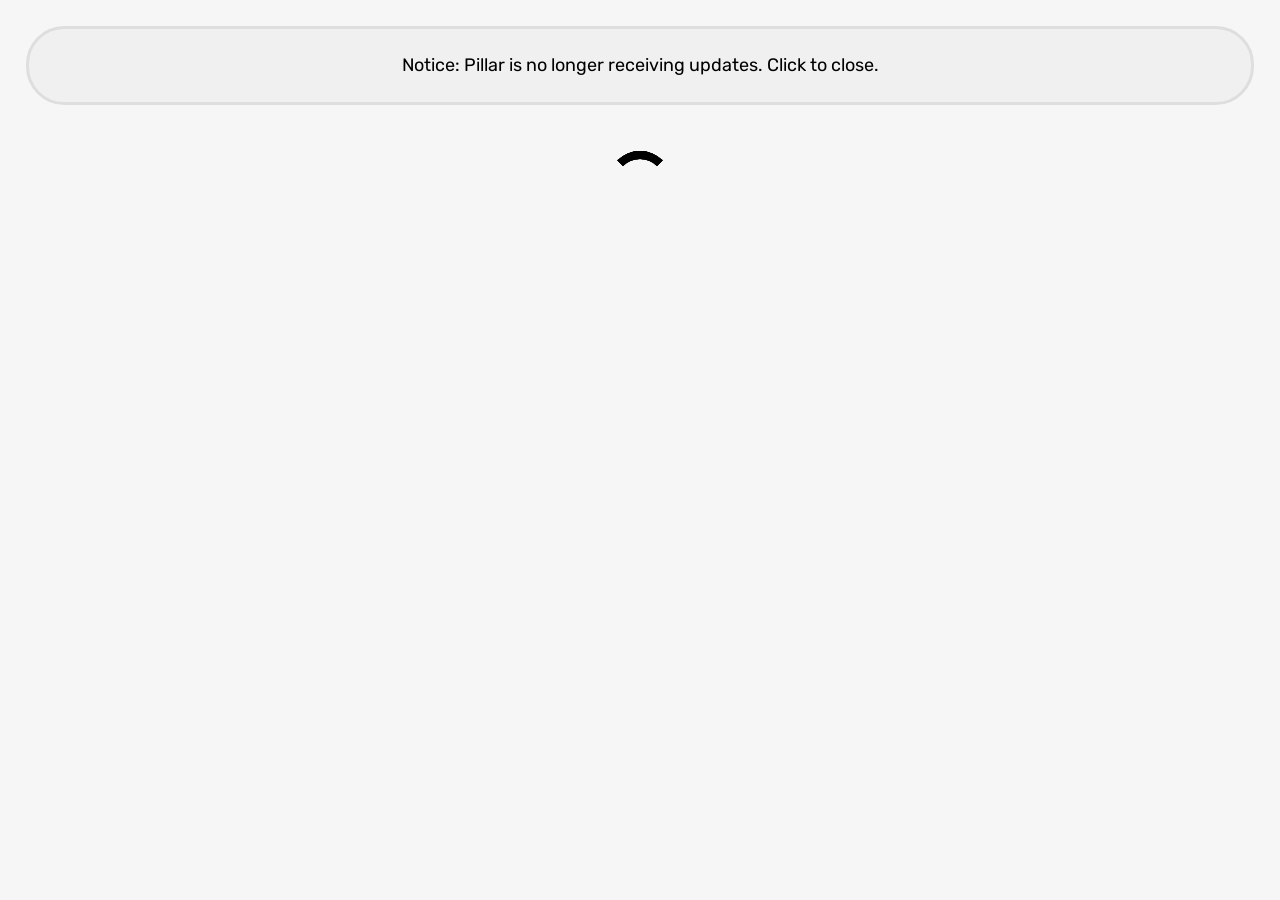
==== index.html @ 27f622d3 "make notice closable" ====
<!DOCTYPE html>
<html lang="en-US">
  <head>
    <title>Pillar</title>
    <meta name="apple-mobile-web-app-capable" content="yes">
    <meta name="viewport" content="width=device-width, initial-scale=1, maximum-scale=1, user-scalable=no">
    <link rel="stylesheet" href="style.css">
  </head>
  <body>
  <!--<div class="post">This is a post!</div>-->
  <main>
  <pghead onclick="this.remove();">Notice: Pillar is no longer receiving updates. Click to close.</pghead>
  <div id="scene"><center><div class="lds-ring"><div></div><div></div><div></div><div></div></div></center></div>
  <div id="msgs"></div>
  </main>
  <menu id="menu" style="display: none;"></menu>
  <script>
var killme = false
var page = "login"
var lul = 0
function main() {
  page = "login"
  webSocket = new WebSocket("wss://server.meower.org/");
  var loggedin = false

  webSocket.onclose = (event) => {
  	logout(true)
  };

  webSocket.onmessage = (event) => {
    console.log("INC: " + event.data);
  
    var sentshit = JSON.parse(event.data);
    if (sentshit.val == "I:112 | Trusted Access enabled") {
    	var data = {
  			cmd: "direct",
  	  	val: {cmd: "type", val: "js"}
    	};
    	
  		webSocket.send(JSON.stringify(data));
  		console.log("OUT: " + JSON.stringify(data));
  		
  		var data = {
  			cmd: "direct",
  	  	val: "meower"
    	};
    	
  		webSocket.send(JSON.stringify(data));
  		console.log("OUT: " + JSON.stringify(data));
  		
  		document.getElementById("scene").innerHTML = "<center><input type='text' id='userinput' placeholder='Username...'><br><input type='password' id='passinput' placeholder='Password...'><br><input type='button' id='submit' value='Log in' onclick='dowizard()'><input type='button' id='submit' value='Sign up' onclick='doswizard()'></center>"
  		if (localStorage.getItem("token")!=undefined && localStorage.getItem("uname")!=undefined) {
  		  document.getElementById("userinput").value = localStorage.getItem("uname")
  		  document.getElementById("passinput").value = localStorage.getItem("token")
  		  dowizard()
  		};
  	} else if (sentshit.val.mode == "auth") {
  			loggedin = true
  			page = "home"
  			if (localStorage.getItem("token")==undefined || localStorage.getItem("uname")==undefined) {
  			  localStorage.setItem("uname", sentshit.val.payload.username);
  			  localStorage.setItem("token", sentshit.val.payload.token);
  			};
  			document.getElementById("menu").innerHTML = "<img class='navicon' src='/assets/home.svg' onclick='loadhome()'><img class='navicon' src='/assets/discover.svg'><img class='navicon' src='/assets/you.svg'>"
  	    document.getElementById("menu").style = ""
  	    document.getElementById("msgs").innerHTML = ""
        loadhome()
  			console.log("Logged in!")
  	} else if (sentshit.val == "E:110 | ID conflict") {
  			alert("ID conflict. You probably logged in on another client. Refresh the page and log back in to continue.")
  	} else if (sentshit.val.post_origin == "home") {
  			if (loggedin == true && page == "home") {
  				loadpost(sentshit.val)
	  		}
	  } else if (killme) {
	    return 0
	  } else if (sentshit.val.mode=="update_post") {
	    console.log("Got update post for " + sentshit.val.payload._id);
	    for (var vi = 0; vi < document.getElementById(sentshit.val.payload._id).children.length; vi++) {
	      i = document.getElementById(sentshit.val.payload._id).children[vi]
	      if (i.tagName=="IMG" && i.className=="editedicon") {
	        i.style = "height: 6vw; width: auto; vertical-align: middle; margin-bottom: 5px;"
	      } else if (i.tagName=="POSTCONTENT") {
	        i.innerText = sentshit.val.payload.p
	      }
	    }
	  } else if (sentshit.cmd=="ulist") {
	    var iul = sentshit.val
	    var sul = iul.split(";")
	    lul = sul.length - 1
	    if (page=="home") {
	      document.getElementById("pghead").innerText = "Home - " + lul.toString() + " users online"
	    }
	  }
  }
};

function loadpost(p) {
  if (p.u == "Discord") {
    var rcon = p.p;
    var parts = rcon.split(': ');
    var user = parts[0];
    var content = parts.slice(1).join(': ')
    var rawsplit = rcon.split(": ");
  } else {
    var content = p.p
    var user = p.u;
  }
  var post = document.createElement("div");
  post.id = p._id
  if (user==localStorage.getItem("uname")) {
    post.classList.add("mpost");
  } else {
    post.classList.add("post");
  }
  var userIcon = document.createElement("img");
  userIcon.onerror = function() {
    this.src="/assets/err.png";
    this.onerror="";
  };
  const xhttp = new XMLHttpRequest();
  xhttp.open("GET", "https://api.meower.org/users/" + user);
  xhttp.onload = () => {
    var c = JSON.parse(xhttp.response);
    var pfplr = c["pfp_data"] - 1
    userIcon.src = "https://raw.githubusercontent.com/meower-media-co/Meower-Server/develop/static/icon/" + pfplr.toString() + ".png";
  };
  xhttp.send();
  userIcon.style = 'float: left; width: 12vw; height: auto; margin-right: 2vw;';
  post.appendChild(userIcon);
  var postContent = document.createElement("postusername");
  postContent.innerText = user;
  post.appendChild(postContent);
  if (p.u=="Discord") {
    var bridgeBadge = document.createElement("badge");
    bridgeBadge.style = "background-color: #333; color: white; border-radius: 30px; padding: 1vw; margin-left: 2vw; padding-left: 2vw; padding-right: 2vw; font-size: small; vertical-align: middle; margin-bottom: 5px;";
    bridgeBadge.innerText = "BRIDGED";
    post.appendChild(bridgeBadge);
  }
  var editedicon = document.createElement("img");
  editedicon.classList.add("editedicon")
  editedicon.src = "/assets/pencil-line.svg"
  if (p.edited_at == undefined) {
    editedicon.style = "display: none;"
  } else {
    editedicon.style = "height: 6vw; width: auto; vertical-align: middle; margin-left: 2vw;"
  }
  post.appendChild(editedicon);
  var breakl = document.createElement("br");
  post.appendChild(breakl);
  var postContent = document.createElement("postcontent");
  postContent.innerText = content
  //postContent.innerHTML = postContent.innerText.replace(/((http|https)\:\/\/[a-zA-Z0-9\-\.]+\.[a-zA-Z]{2,3}(\/\S*)?)/g,'<a href="$1">$1</a>'); --!!!------- DON'T USE THIS UNLESS YOU LIKE XSS!
  post.appendChild(postContent);
  var breaklr = document.createElement("br");
  post.appendChild(breaklr);
  var replybtn = document.createElement("img");
  replybtn.src = "/assets/reply.svg"
  replybtn.style = "height: 10vw; width: auto; vertical-align: middle; margin-left: 2vw;"
  replybtn.onclick = function () {if (document.getElementById('msg').value.charAt(0)!="@") {document.getElementById('msg').value = "@" + user + " " + document.getElementById('msg').value}}
  post.appendChild(replybtn);
  if (document.getElementById("msgs").firstChild) {
    document.getElementById("msgs").insertBefore(post, document.getElementById("msgs").firstChild);
  } else {
    document.getElementById("msgs").appendChild(post);
  }
  if (document.getElementById("msgs").children.length>=11) {
    document.getElementById("msgs").removeChild(document.getElementById("msgs").lastChild);
  }
}

function dowizard() {
			console.log(document.getElementById('userinput').value);
			var data = {
				cmd: "direct",
		  	val: {cmd: "authpswd", val: {username: document.getElementById('userinput').value, pswd: document.getElementById('passinput').value }}
  		};
  	  document.getElementById("msgs").innerHTML = '<center><div class="lds-ring"><div></div><div></div><div></div><div></div></div></center>'
			webSocket.send(JSON.stringify(data));
			console.log("User is logging in, details will not be logged for security reasons.");
};
			
function doswizard() {
			console.log(document.getElementById('userinput').value);
			var data = {
				cmd: "direct",
		  	val: {cmd: "gen_account", val: {username: document.getElementById('userinput').value, pswd: document.getElementById('passinput').value }}
  		};
  	  document.getElementById("msgs").innerHTML = '<center><div class="lds-ring"><div></div><div></div><div></div><div></div></div></center>'
			webSocket.send(JSON.stringify(data));
			console.log("User is signing up, details will not be logged for security reasons.");		
}
		
function dopostwizard() {
			console.log("USER POSTED: " + document.getElementById('msg').value);
			//var data = {
				//cmd: "direct",
		  	//val: {cmd: "post_chat", val: {chatid: "livechat", "p": document.getElementById('msg').value}}
  		//};
  		var data = {
				cmd: "direct",
		  	val: {cmd: "post_home", val: document.getElementById('msg').value}
  		};
			webSocket.send(JSON.stringify(data));
			console.log("OUT: " + JSON.stringify(data));
			document.getElementById('msg').value = ""
}

function loadhome() {
  document.getElementById("scene").innerHTML = "<center><pghead id='pghead'>Home</pghead><input type='text' id='msg' autocomplete='false' placeholder='Start typing...' style='width: 85vw; height: 7.5vw; margin: 1vw; vertical-align: middle;'><img src='/assets/post.svg' class='postbtn' onclick='dopostwizard()'></center>"
  document.getElementById("pghead").innerText = "Home - " + lul.toString() + " users online"
  const xhttp = new XMLHttpRequest();
  xhttp.open("GET", "https://api.meower.org/home?autoget");
  xhttp.onload = () => {
    var c = JSON.parse(xhttp.response);
    var i = 24
    while (i != 0) {
      i -= 1
      console.log("Loading post: " + i.toString());
      loadpost(c["autoget"][i])
    }
  };
  xhttp.send();
}

function logout(iskl) {
  if (iskl!=true) {
    localStorage.clear()
    webSocket.close()
  }
  killme = true
  document.getElementById("menu").style = "display: none;"
  document.getElementById("msgs").innerHTML = ""
  document.getElementById("menu").innerHTML = ""
  killme = false
  main()
}

function ping() {
  webSocket.send(JSON.stringify({cmd: "ping", val: ""}))
}

main()
setInterval(ping, 7500)
</script>
  </body>
</html>
---- style.css ----
@import url('https://fonts.googleapis.com/css2?family=Rubik&display=swap');

body {
  padding: 0;
  margin: 0;
  font-family: "Rubik", sans-serif;
  font-size: large;
  min-height: 100vh;
  display: flex;
  flex-direction: column;
  background-color: #f6f6f6;
}

main {
  flex: 1;
}
        
menu {
  position: sticky;
  background-color: #333;
  color: white;
  text-align: center;
  padding: 1em;
  bottom: 0;
  margin: 0;
  display: flex;
  justify-content: center;
  padding-bottom: 8vw;
}

pomenu {
  position: sticky;
  text-align: center;
  padding: 1em;
  bottom: 0;
  margin: 0;
  display: flex;
  justify-content: center;
}


.navicon {
  width: 14vw;
  height: auto;
  padding: 1vw;
  padding-left: 3vw;
  padding-right: 3vw;
}

#scene {
  margin-top: 3vw;
}

pghead {
  background-color: #f0f0f0;
  padding: 2vw;
  border-style: solid;
  border-radius: 3vw;
  border-color: #dedede;
  margin: 2vw;
  display: flex;
  justify-content: center;
}

.post {
  background-color: #f0f0f0;
  margin: 2vw;
  padding: 3vw;
  border-style: solid;
  border-radius: 3vw 3vw 3vw 1vw;
  border-color: #dedede;
  position: relative;
}

.mpost {
  background-color: #f0f0f0;
  margin: 2vw;
  padding: 3vw;
  border-style: solid;
  border-radius: 3vw 3vw 1vw 3vw;
  border-color: #dedede;
  position: relative;
}

postusername {
  font-size: x-large;
  font-weight: bold;
  vertical-align: middle;
}

input[type=password] {
  width: 93vw;
  height: 8vw;
  margin: 1vw;
}

input[type=text] {
  width: 93vw;
  height: 8vw;
  margin: 1vw;
}

.postbtn {
  height: 8vw;
  width: auto;
  vertical-align: middle;
}

input[type=button] {
  width: 40vw;
  height: 8vw;
  margin: 1vw;
}

.lds-ring {
  display: inline-block;
  position: relative;
  width: 80px;
  height: 80px;
}
.lds-ring div {
  box-sizing: border-box;
  display: block;
  position: absolute;
  width: 64px;
  height: 64px;
  margin: 8px;
  border: 8px solid #000;
  border-radius: 50%;
  animation: lds-ring 1.2s cubic-bezier(0.5, 0, 0.5, 1) infinite;
  border-color: #000 transparent transparent transparent;
}
.lds-ring div:nth-child(1) {
  animation-delay: -0.45s;
}
.lds-ring div:nth-child(2) {
  animation-delay: -0.3s;
}
.lds-ring div:nth-child(3) {
  animation-delay: -0.15s;
}
@keyframes lds-ring {
  0% {
    transform: rotate(0deg);
  }
  100% {
    transform: rotate(360deg);
  }
}
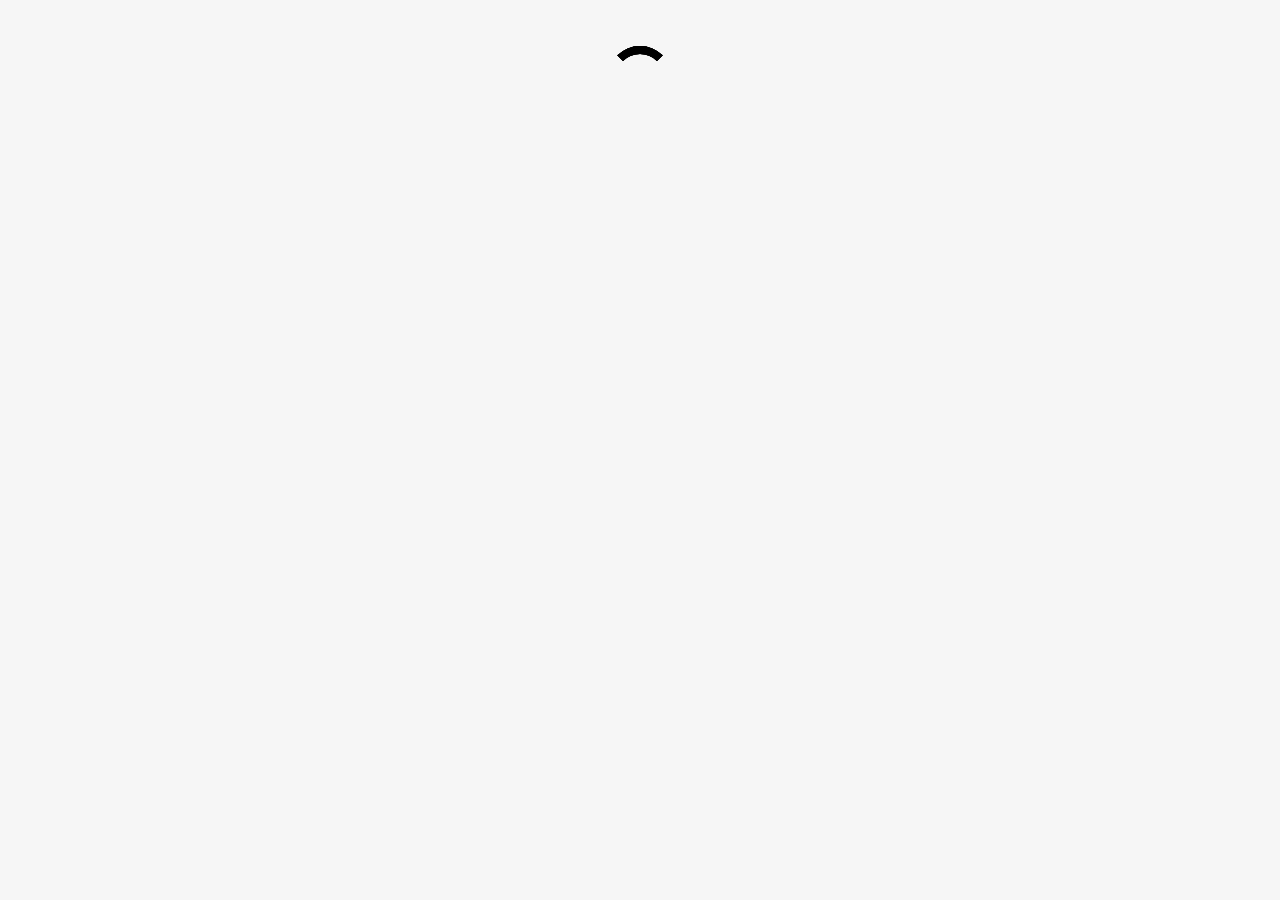
==== commit 33c0a252: "like a LOT" ====
--- a/index.html
+++ b/index.html
@@ -5,19 +5,77 @@
     <meta name="apple-mobile-web-app-capable" content="yes">
     <meta name="viewport" content="width=device-width, initial-scale=1, maximum-scale=1, user-scalable=no">
     <link rel="stylesheet" href="style.css">
+    <style id="cstyle">
+.post {
+  background-color: #f0f0f0;
+  margin: 6px;
+  padding: 9px;
+  border-style: solid;
+  border-radius: 12px;
+  border-color: #dedede;
+  position: relative;
+}
+pghead {
+  background-color: #f0f0f0;
+  padding: 6px;
+  border-style: solid;
+  border-radius: 12px;
+  border-color: #dedede;
+  display: flex;
+  justify-content: center;
+  margin: 6px;
+}
+ipgh {
+  padding: 6px;
+  display: flex;
+  justify-content: center;
+  margin: 6px;
+}
+    </style>
   </head>
   <body>
   <!--<div class="post">This is a post!</div>-->
   <main>
-  <pghead onclick="this.remove();">Notice: Pillar is no longer receiving updates. Click to close.</pghead>
   <div id="scene"><center><div class="lds-ring"><div></div><div></div><div></div><div></div></div></center></div>
   <div id="msgs"></div>
   </main>
   <menu id="menu" style="display: none;"></menu>
+  <script type="text/javascript" src="./src/purify.min.js"></script>
+  <script src="https://cdn.jsdelivr.net/npm/marked/marked.min.js"></script>
   <script>
 var killme = false
 var page = "login"
 var lul = 0
+
+window.mobileCheck = function() {
+  let check = false;
+  (function(a){if(/(android|bb\d+|meego).+mobile|avantgo|bada\/|blackberry|blazer|compal|elaine|fennec|hiptop|iemobile|ip(hone|od)|iris|kindle|lge |maemo|midp|mmp|mobile.+firefox|netfront|opera m(ob|in)i|palm( os)?|phone|p(ixi|re)\/|plucker|pocket|psp|series(4|6)0|symbian|treo|up\.(browser|link)|vodafone|wap|windows ce|xda|xiino/i.test(a)||/1207|6310|6590|3gso|4thp|50[1-6]i|770s|802s|a wa|abac|ac(er|oo|s\-)|ai(ko|rn)|al(av|ca|co)|amoi|an(ex|ny|yw)|aptu|ar(ch|go)|as(te|us)|attw|au(di|\-m|r |s )|avan|be(ck|ll|nq)|bi(lb|rd)|bl(ac|az)|br(e|v)w|bumb|bw\-(n|u)|c55\/|capi|ccwa|cdm\-|cell|chtm|cldc|cmd\-|co(mp|nd)|craw|da(it|ll|ng)|dbte|dc\-s|devi|dica|dmob|do(c|p)o|ds(12|\-d)|el(49|ai)|em(l2|ul)|er(ic|k0)|esl8|ez([4-7]0|os|wa|ze)|fetc|fly(\-|_)|g1 u|g560|gene|gf\-5|g\-mo|go(\.w|od)|gr(ad|un)|haie|hcit|hd\-(m|p|t)|hei\-|hi(pt|ta)|hp( i|ip)|hs\-c|ht(c(\-| |_|a|g|p|s|t)|tp)|hu(aw|tc)|i\-(20|go|ma)|i230|iac( |\-|\/)|ibro|idea|ig01|ikom|im1k|inno|ipaq|iris|ja(t|v)a|jbro|jemu|jigs|kddi|keji|kgt( |\/)|klon|kpt |kwc\-|kyo(c|k)|le(no|xi)|lg( g|\/(k|l|u)|50|54|\-[a-w])|libw|lynx|m1\-w|m3ga|m50\/|ma(te|ui|xo)|mc(01|21|ca)|m\-cr|me(rc|ri)|mi(o8|oa|ts)|mmef|mo(01|02|bi|de|do|t(\-| |o|v)|zz)|mt(50|p1|v )|mwbp|mywa|n10[0-2]|n20[2-3]|n30(0|2)|n50(0|2|5)|n7(0(0|1)|10)|ne((c|m)\-|on|tf|wf|wg|wt)|nok(6|i)|nzph|o2im|op(ti|wv)|oran|owg1|p800|pan(a|d|t)|pdxg|pg(13|\-([1-8]|c))|phil|pire|pl(ay|uc)|pn\-2|po(ck|rt|se)|prox|psio|pt\-g|qa\-a|qc(07|12|21|32|60|\-[2-7]|i\-)|qtek|r380|r600|raks|rim9|ro(ve|zo)|s55\/|sa(ge|ma|mm|ms|ny|va)|sc(01|h\-|oo|p\-)|sdk\/|se(c(\-|0|1)|47|mc|nd|ri)|sgh\-|shar|sie(\-|m)|sk\-0|sl(45|id)|sm(al|ar|b3|it|t5)|so(ft|ny)|sp(01|h\-|v\-|v )|sy(01|mb)|t2(18|50)|t6(00|10|18)|ta(gt|lk)|tcl\-|tdg\-|tel(i|m)|tim\-|t\-mo|to(pl|sh)|ts(70|m\-|m3|m5)|tx\-9|up(\.b|g1|si)|utst|v400|v750|veri|vi(rg|te)|vk(40|5[0-3]|\-v)|vm40|voda|vulc|vx(52|53|60|61|70|80|81|83|85|98)|w3c(\-| )|webc|whit|wi(g |nc|nw)|wmlb|wonu|x700|yas\-|your|zeto|zte\-/i.test(a.substr(0,4))) check = true;})(navigator.userAgent||navigator.vendor||window.opera);
+  return check;
+};
+
+function replsh(rpl) {
+  var trimmedString = rpl.length > 25 ?
+    rpl.substring(0, 22) + "..." :
+    rpl
+  return trimmedString
+}
+
+if (window.mobileCheck()) {
+  document.getElementById("cstyle").innerText = ".post {background-color: #f0f0f0;margin: 6px;padding: 9px;border-style: solid;border-radius: 12px;border-color: #dedede;position: relative;} pghead {background-color: #f0f0f0;padding: 6px;border-style: solid;border-radius: 12px;border-color: #dedede;display: flex;justify-content: center;margin: 6px;} ipgh {padding: 6px;display: flex;justify-content: center;margin: 6px;}"
+} else {
+  document.getElementById("cstyle").innerText = ".post {background-color: #f0f0f0;margin: 6px;padding: 9px;border-style: solid;border-radius: 12px;border-color: #dedede;position: relative;margin-left: 65px;margin-right: 65px;} pghead {background-color: #f0f0f0;padding: 6px;border-style: solid;border-radius: 12px;border-color: #dedede;margin: 6px;margin-left: 65px;margin-right: 65px;display: flex;justify-content: center;} ipgh {padding: 6px;display: flex;justify-content: center;margin: 6px;margin-right: 65px;margin-left: 65px;}"
+};
+
+function escapeHTML(html) {
+    var escape = document.createElement('textarea');
+    escape.textContent = html;
+    return escape.innerHTML;
+}
+
+function ctext(unclean){
+    return escapeHTML(unclean.trim());
+}
+
 function main() {
   page = "login"
   webSocket = new WebSocket("wss://server.meower.org/");
@@ -48,7 +106,7 @@
   		webSocket.send(JSON.stringify(data));
   		console.log("OUT: " + JSON.stringify(data));
   		
-  		document.getElementById("scene").innerHTML = "<center><input type='text' id='userinput' placeholder='Username...'><br><input type='password' id='passinput' placeholder='Password...'><br><input type='button' id='submit' value='Log in' onclick='dowizard()'><input type='button' id='submit' value='Sign up' onclick='doswizard()'></center>"
+  		document.getElementById("scene").innerHTML = "<center><ipgh><input type='text' id='userinput' placeholder='Username...'></ipgh><ipgh><input type='password' id='passinput' placeholder='Password...'></ipgh><input type='button' id='submit' value='Log in' onclick='dowizard()'> <input type='button' id='submit' value='Sign up' onclick='doswizard()'></center>"
   		if (localStorage.getItem("token")!=undefined && localStorage.getItem("uname")!=undefined) {
   		  document.getElementById("userinput").value = localStorage.getItem("uname")
   		  document.getElementById("passinput").value = localStorage.getItem("token")
@@ -61,14 +119,14 @@
   			  localStorage.setItem("uname", sentshit.val.payload.username);
   			  localStorage.setItem("token", sentshit.val.payload.token);
   			};
-  			document.getElementById("menu").innerHTML = "<img class='navicon' src='/assets/home.svg' onclick='loadhome()'><img class='navicon' src='/assets/discover.svg'><img class='navicon' src='/assets/you.svg'>"
+  			document.getElementById("menu").innerHTML = "<img class='navicon' src='./assets/home.svg' onclick='loadhome()'><img class='navicon' src='./assets/discover.svg'><img class='navicon' src='./assets/you.svg'><img class='navicon' src='./assets/settings.svg'>"
   	    document.getElementById("menu").style = ""
   	    document.getElementById("msgs").innerHTML = ""
         loadhome()
   			console.log("Logged in!")
   	} else if (sentshit.val == "E:110 | ID conflict") {
   			alert("ID conflict. You probably logged in on another client. Refresh the page and log back in to continue.")
-  	} else if (sentshit.val.post_origin == "home") {
+  	} else if (sentshit.val.post_origin == "livechat") {
   			if (loggedin == true && page == "home") {
   				loadpost(sentshit.val)
 	  		}
@@ -79,7 +137,7 @@
 	    for (var vi = 0; vi < document.getElementById(sentshit.val.payload._id).children.length; vi++) {
 	      i = document.getElementById(sentshit.val.payload._id).children[vi]
 	      if (i.tagName=="IMG" && i.className=="editedicon") {
-	        i.style = "height: 6vw; width: auto; vertical-align: middle; margin-bottom: 5px;"
+	        i.style = "height: 18px; width: auto; vertical-align: middle; margin-bottom: 5px;"
 	      } else if (i.tagName=="POSTCONTENT") {
 	        i.innerText = sentshit.val.payload.p
 	      }
@@ -108,14 +166,10 @@
   }
   var post = document.createElement("div");
   post.id = p._id
-  if (user==localStorage.getItem("uname")) {
-    post.classList.add("mpost");
-  } else {
-    post.classList.add("post");
-  }
+  post.classList.add("post");
   var userIcon = document.createElement("img");
   userIcon.onerror = function() {
-    this.src="/assets/err.png";
+    this.src="./assets/pfps/err.svg";
     this.onerror="";
   };
   const xhttp = new XMLHttpRequest();
@@ -123,41 +177,46 @@
   xhttp.onload = () => {
     var c = JSON.parse(xhttp.response);
     var pfplr = c["pfp_data"] - 1
-    userIcon.src = "https://raw.githubusercontent.com/meower-media-co/Meower-Server/develop/static/icon/" + pfplr.toString() + ".png";
+    userIcon.src = "./assets/pfps/" + pfplr.toString() + ".svg";
   };
   xhttp.send();
-  userIcon.style = 'float: left; width: 12vw; height: auto; margin-right: 2vw;';
+  userIcon.style = 'float: left; width: 48px; height: auto; margin-right: 6px;';
   post.appendChild(userIcon);
   var postContent = document.createElement("postusername");
   postContent.innerText = user;
   post.appendChild(postContent);
   if (p.u=="Discord") {
     var bridgeBadge = document.createElement("badge");
-    bridgeBadge.style = "background-color: #333; color: white; border-radius: 30px; padding: 1vw; margin-left: 2vw; padding-left: 2vw; padding-right: 2vw; font-size: small; vertical-align: middle; margin-bottom: 5px;";
+    bridgeBadge.style = "background-color: #333; color: white; border-radius: 30px; padding: 3px; margin-left: 6px; padding-left: 6px; padding-right: 6px; font-size: x-small; vertical-align: middle; margin-bottom: 1000px;";
     bridgeBadge.innerText = "BRIDGED";
     post.appendChild(bridgeBadge);
   }
   var editedicon = document.createElement("img");
   editedicon.classList.add("editedicon")
-  editedicon.src = "/assets/pencil-line.svg"
+  editedicon.src = "./assets/pencil-line.svg"
   if (p.edited_at == undefined) {
     editedicon.style = "display: none;"
   } else {
-    editedicon.style = "height: 6vw; width: auto; vertical-align: middle; margin-left: 2vw;"
+    editedicon.style = "height: 18px; width: auto; vertical-align: middle; margin-left: 6px;"
   }
   post.appendChild(editedicon);
   var breakl = document.createElement("br");
   post.appendChild(breakl);
   var postContent = document.createElement("postcontent");
-  postContent.innerText = content
-  //postContent.innerHTML = postContent.innerText.replace(/((http|https)\:\/\/[a-zA-Z0-9\-\.]+\.[a-zA-Z]{2,3}(\/\S*)?)/g,'<a href="$1">$1</a>'); --!!!------- DON'T USE THIS UNLESS YOU LIKE XSS!
+  marked.Renderer.prototype.paragraph = function(text) {
+    return text + '\n';
+  };
+  postContent.innerHTML = marked.parse(ctext(content));
+  postContent.style = "line-height:1.4;"
   post.appendChild(postContent);
   var breaklr = document.createElement("br");
   post.appendChild(breaklr);
   var replybtn = document.createElement("img");
   replybtn.src = "/assets/reply.svg"
-  replybtn.style = "height: 10vw; width: auto; vertical-align: middle; margin-left: 2vw;"
-  replybtn.onclick = function () {if (document.getElementById('msg').value.charAt(0)!="@") {document.getElementById('msg').value = "@" + user + " " + document.getElementById('msg').value}}
+  replybtn.style = "height: 30px; width: auto; vertical-align: middle; margin-left: 6px;"
+  replybtn.onclick = function () {if (document.getElementById('msg').value.charAt(0)!="@") {
+    document.getElementById('msg').value = "@" + user + " [" + replsh(content) + "] " + document.getElementById('msg').value
+  }}
   post.appendChild(replybtn);
   if (document.getElementById("msgs").firstChild) {
     document.getElementById("msgs").insertBefore(post, document.getElementById("msgs").firstChild);
@@ -207,7 +266,13 @@
 }
 
 function loadhome() {
-  document.getElementById("scene").innerHTML = "<center><pghead id='pghead'>Home</pghead><input type='text' id='msg' autocomplete='false' placeholder='Start typing...' style='width: 85vw; height: 7.5vw; margin: 1vw; vertical-align: middle;'><img src='/assets/post.svg' class='postbtn' onclick='dopostwizard()'></center>"
+  document.getElementById("scene").innerHTML = "<center><pghead id='pghead'>Home</pghead><ipgh><input type='text' id='msg' autocomplete='false' placeholder='Start typing...' style='margin-right: 6px;vertical-align: middle;'><img src='./assets/post.svg' class='postbtn' onclick='dopostwizard()'></ipgh></center>"
+  var psbox = document.getElementById("msg");
+  psbox.addEventListener("keydown", function (e) {
+    if (e.code === "Enter") {  //checks whether the pressed key is "Enter"
+      dopostwizard()
+    }
+  });
   document.getElementById("pghead").innerText = "Home - " + lul.toString() + " users online"
   const xhttp = new XMLHttpRequest();
   xhttp.open("GET", "https://api.meower.org/home?autoget");
--- a/style.css
+++ b/style.css
@@ -9,6 +9,7 @@
   display: flex;
   flex-direction: column;
   background-color: #f6f6f6;
+  overflow-wrap: anywhere;
 }
 
 main {
@@ -25,7 +26,7 @@
   margin: 0;
   display: flex;
   justify-content: center;
-  padding-bottom: 8vw;
+  padding-bottom: 32px;
 }
 
 pomenu {
@@ -40,76 +41,43 @@
 
 
 .navicon {
-  width: 14vw;
+  width: 52px;
   height: auto;
-  padding: 1vw;
-  padding-left: 3vw;
-  padding-right: 3vw;
+  padding: 3px;
+  padding-left: 8px;
+  padding-right: 8px;
 }
 
 #scene {
   margin-top: 3vw;
 }
 
-pghead {
-  background-color: #f0f0f0;
-  padding: 2vw;
-  border-style: solid;
-  border-radius: 3vw;
-  border-color: #dedede;
-  margin: 2vw;
-  display: flex;
-  justify-content: center;
-}
-
-.post {
-  background-color: #f0f0f0;
-  margin: 2vw;
-  padding: 3vw;
-  border-style: solid;
-  border-radius: 3vw 3vw 3vw 1vw;
-  border-color: #dedede;
-  position: relative;
-}
-
-.mpost {
-  background-color: #f0f0f0;
-  margin: 2vw;
-  padding: 3vw;
-  border-style: solid;
-  border-radius: 3vw 3vw 1vw 3vw;
-  border-color: #dedede;
-  position: relative;
-}
-
 postusername {
-  font-size: x-large;
+  font-size: large;
   font-weight: bold;
   vertical-align: middle;
 }
 
-input[type=password] {
-  width: 93vw;
-  height: 8vw;
-  margin: 1vw;
+.postbtn {
+  height: 32px;
+  width: auto;
+  vertical-align: middle;
+  margin-top: 2px;
 }
 
 input[type=text] {
-  width: 93vw;
-  height: 8vw;
-  margin: 1vw;
+  height: 32px;
+  width: 100%;
 }
 
-.postbtn {
-  height: 8vw;
-  width: auto;
-  vertical-align: middle;
+input[type=password] {
+  height: 32px;
+  width: 100%;
 }
 
 input[type=button] {
-  width: 40vw;
-  height: 8vw;
-  margin: 1vw;
+  height: 24px;
+  margin: 3px;
 }
 
 .lds-ring {
@@ -148,3 +116,7 @@
   }
 }
 
+h6, h5, h4, h3, h2, h1, p {
+  margin: 0;
+  padding: 0;
+}
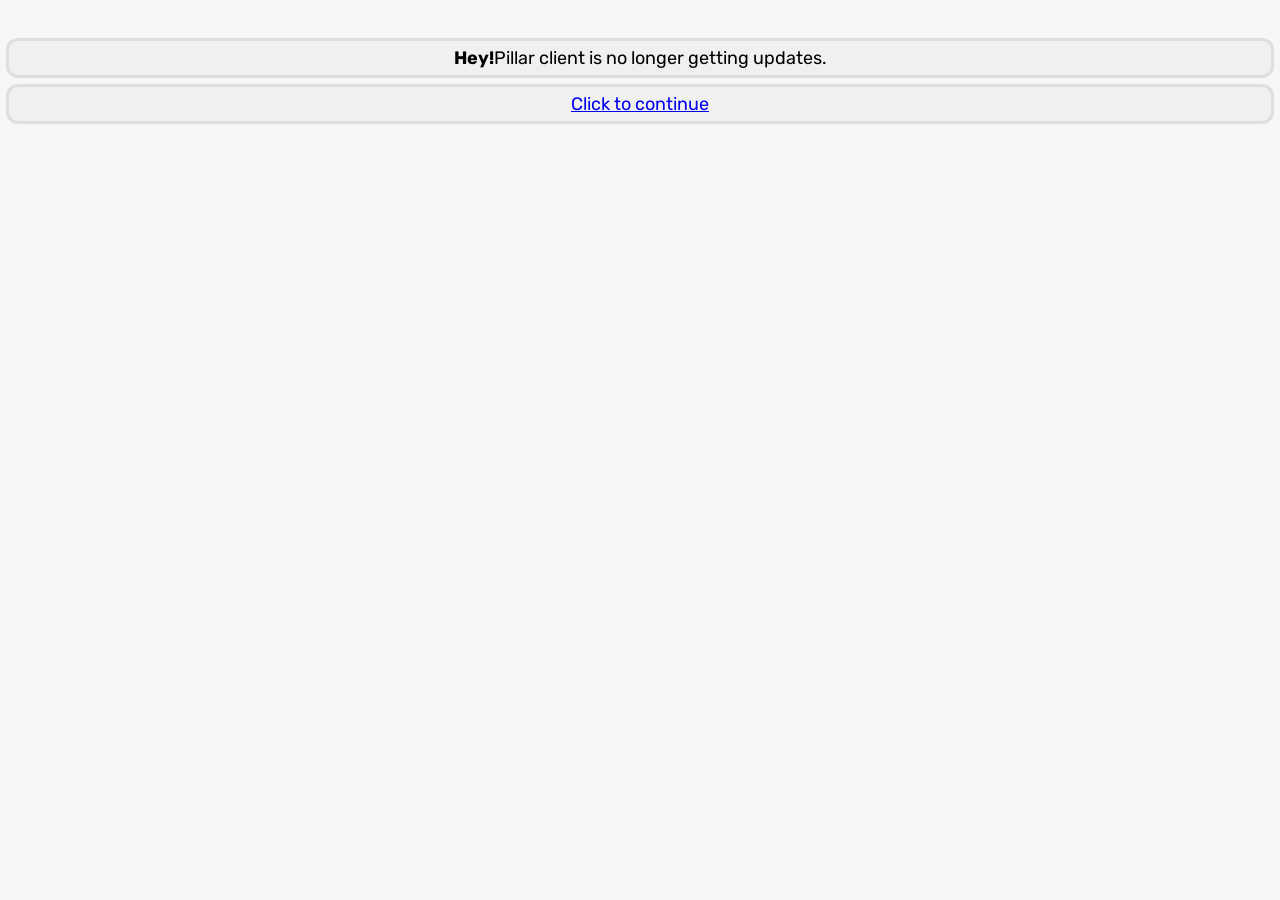
==== commit 8fc84af8: "kill it again" ====
--- a/index.html
+++ b/index.html
@@ -7,12 +7,8 @@
     <link rel="stylesheet" href="style.css">
     <style id="cstyle">
 .post {
-  background-color: #f0f0f0;
   margin: 6px;
   padding: 9px;
-  border-style: solid;
-  border-radius: 12px;
-  border-color: #dedede;
   position: relative;
 }
 pghead {
@@ -25,6 +21,17 @@
   justify-content: center;
   margin: 6px;
 }
+pgnc {
+  background-color: #f0f0f0;
+  padding: 6px;
+  border-style: solid;
+  border-radius: 12px;
+  border-color: #dedede;
+  display: flex;
+  margin: 6px;
+  vertical-align: middle;
+  align-items:center;
+}
 ipgh {
   padding: 6px;
   display: flex;
@@ -36,277 +43,6 @@
   <body>
   <!--<div class="post">This is a post!</div>-->
   <main>
-  <div id="scene"><center><div class="lds-ring"><div></div><div></div><div></div><div></div></div></center></div>
-  <div id="msgs"></div>
-  </main>
-  <menu id="menu" style="display: none;"></menu>
-  <script type="text/javascript" src="./src/purify.min.js"></script>
-  <script src="https://cdn.jsdelivr.net/npm/marked/marked.min.js"></script>
-  <script>
-var killme = false
-var page = "login"
-var lul = 0
-
-window.mobileCheck = function() {
-  let check = false;
-  (function(a){if(/(android|bb\d+|meego).+mobile|avantgo|bada\/|blackberry|blazer|compal|elaine|fennec|hiptop|iemobile|ip(hone|od)|iris|kindle|lge |maemo|midp|mmp|mobile.+firefox|netfront|opera m(ob|in)i|palm( os)?|phone|p(ixi|re)\/|plucker|pocket|psp|series(4|6)0|symbian|treo|up\.(browser|link)|vodafone|wap|windows ce|xda|xiino/i.test(a)||/1207|6310|6590|3gso|4thp|50[1-6]i|770s|802s|a wa|abac|ac(er|oo|s\-)|ai(ko|rn)|al(av|ca|co)|amoi|an(ex|ny|yw)|aptu|ar(ch|go)|as(te|us)|attw|au(di|\-m|r |s )|avan|be(ck|ll|nq)|bi(lb|rd)|bl(ac|az)|br(e|v)w|bumb|bw\-(n|u)|c55\/|capi|ccwa|cdm\-|cell|chtm|cldc|cmd\-|co(mp|nd)|craw|da(it|ll|ng)|dbte|dc\-s|devi|dica|dmob|do(c|p)o|ds(12|\-d)|el(49|ai)|em(l2|ul)|er(ic|k0)|esl8|ez([4-7]0|os|wa|ze)|fetc|fly(\-|_)|g1 u|g560|gene|gf\-5|g\-mo|go(\.w|od)|gr(ad|un)|haie|hcit|hd\-(m|p|t)|hei\-|hi(pt|ta)|hp( i|ip)|hs\-c|ht(c(\-| |_|a|g|p|s|t)|tp)|hu(aw|tc)|i\-(20|go|ma)|i230|iac( |\-|\/)|ibro|idea|ig01|ikom|im1k|inno|ipaq|iris|ja(t|v)a|jbro|jemu|jigs|kddi|keji|kgt( |\/)|klon|kpt |kwc\-|kyo(c|k)|le(no|xi)|lg( g|\/(k|l|u)|50|54|\-[a-w])|libw|lynx|m1\-w|m3ga|m50\/|ma(te|ui|xo)|mc(01|21|ca)|m\-cr|me(rc|ri)|mi(o8|oa|ts)|mmef|mo(01|02|bi|de|do|t(\-| |o|v)|zz)|mt(50|p1|v )|mwbp|mywa|n10[0-2]|n20[2-3]|n30(0|2)|n50(0|2|5)|n7(0(0|1)|10)|ne((c|m)\-|on|tf|wf|wg|wt)|nok(6|i)|nzph|o2im|op(ti|wv)|oran|owg1|p800|pan(a|d|t)|pdxg|pg(13|\-([1-8]|c))|phil|pire|pl(ay|uc)|pn\-2|po(ck|rt|se)|prox|psio|pt\-g|qa\-a|qc(07|12|21|32|60|\-[2-7]|i\-)|qtek|r380|r600|raks|rim9|ro(ve|zo)|s55\/|sa(ge|ma|mm|ms|ny|va)|sc(01|h\-|oo|p\-)|sdk\/|se(c(\-|0|1)|47|mc|nd|ri)|sgh\-|shar|sie(\-|m)|sk\-0|sl(45|id)|sm(al|ar|b3|it|t5)|so(ft|ny)|sp(01|h\-|v\-|v )|sy(01|mb)|t2(18|50)|t6(00|10|18)|ta(gt|lk)|tcl\-|tdg\-|tel(i|m)|tim\-|t\-mo|to(pl|sh)|ts(70|m\-|m3|m5)|tx\-9|up(\.b|g1|si)|utst|v400|v750|veri|vi(rg|te)|vk(40|5[0-3]|\-v)|vm40|voda|vulc|vx(52|53|60|61|70|80|81|83|85|98)|w3c(\-| )|webc|whit|wi(g |nc|nw)|wmlb|wonu|x700|yas\-|your|zeto|zte\-/i.test(a.substr(0,4))) check = true;})(navigator.userAgent||navigator.vendor||window.opera);
-  return check;
-};
-
-function replsh(rpl) {
-  var trimmedString = rpl.length > 25 ?
-    rpl.substring(0, 22) + "..." :
-    rpl
-  return trimmedString
-}
-
-if (window.mobileCheck()) {
-  document.getElementById("cstyle").innerText = ".post {background-color: #f0f0f0;margin: 6px;padding: 9px;border-style: solid;border-radius: 12px;border-color: #dedede;position: relative;} pghead {background-color: #f0f0f0;padding: 6px;border-style: solid;border-radius: 12px;border-color: #dedede;display: flex;justify-content: center;margin: 6px;} ipgh {padding: 6px;display: flex;justify-content: center;margin: 6px;}"
-} else {
-  document.getElementById("cstyle").innerText = ".post {background-color: #f0f0f0;margin: 6px;padding: 9px;border-style: solid;border-radius: 12px;border-color: #dedede;position: relative;margin-left: 65px;margin-right: 65px;} pghead {background-color: #f0f0f0;padding: 6px;border-style: solid;border-radius: 12px;border-color: #dedede;margin: 6px;margin-left: 65px;margin-right: 65px;display: flex;justify-content: center;} ipgh {padding: 6px;display: flex;justify-content: center;margin: 6px;margin-right: 65px;margin-left: 65px;}"
-};
-
-function escapeHTML(html) {
-    var escape = document.createElement('textarea');
-    escape.textContent = html;
-    return escape.innerHTML;
-}
-
-function ctext(unclean){
-    return escapeHTML(unclean.trim());
-}
-
-function main() {
-  page = "login"
-  webSocket = new WebSocket("wss://server.meower.org/");
-  var loggedin = false
-
-  webSocket.onclose = (event) => {
-  	logout(true)
-  };
-
-  webSocket.onmessage = (event) => {
-    console.log("INC: " + event.data);
-  
-    var sentshit = JSON.parse(event.data);
-    if (sentshit.val == "I:112 | Trusted Access enabled") {
-    	var data = {
-  			cmd: "direct",
-  	  	val: {cmd: "type", val: "js"}
-    	};
-    	
-  		webSocket.send(JSON.stringify(data));
-  		console.log("OUT: " + JSON.stringify(data));
-  		
-  		var data = {
-  			cmd: "direct",
-  	  	val: "meower"
-    	};
-    	
-  		webSocket.send(JSON.stringify(data));
-  		console.log("OUT: " + JSON.stringify(data));
-  		
-  		document.getElementById("scene").innerHTML = "<center><ipgh><input type='text' id='userinput' placeholder='Username...'></ipgh><ipgh><input type='password' id='passinput' placeholder='Password...'></ipgh><input type='button' id='submit' value='Log in' onclick='dowizard()'> <input type='button' id='submit' value='Sign up' onclick='doswizard()'></center>"
-  		if (localStorage.getItem("token")!=undefined && localStorage.getItem("uname")!=undefined) {
-  		  document.getElementById("userinput").value = localStorage.getItem("uname")
-  		  document.getElementById("passinput").value = localStorage.getItem("token")
-  		  dowizard()
-  		};
-  	} else if (sentshit.val.mode == "auth") {
-  			loggedin = true
-  			page = "home"
-  			if (localStorage.getItem("token")==undefined || localStorage.getItem("uname")==undefined) {
-  			  localStorage.setItem("uname", sentshit.val.payload.username);
-  			  localStorage.setItem("token", sentshit.val.payload.token);
-  			};
-  			document.getElementById("menu").innerHTML = "<img class='navicon' src='./assets/home.svg' onclick='loadhome()'><img class='navicon' src='./assets/discover.svg'><img class='navicon' src='./assets/you.svg'><img class='navicon' src='./assets/settings.svg'>"
-  	    document.getElementById("menu").style = ""
-  	    document.getElementById("msgs").innerHTML = ""
-        loadhome()
-  			console.log("Logged in!")
-  	} else if (sentshit.val == "E:110 | ID conflict") {
-  			alert("ID conflict. You probably logged in on another client. Refresh the page and log back in to continue.")
-  	} else if (sentshit.val.post_origin == "livechat") {
-  			if (loggedin == true && page == "home") {
-  				loadpost(sentshit.val)
-	  		}
-	  } else if (killme) {
-	    return 0
-	  } else if (sentshit.val.mode=="update_post") {
-	    console.log("Got update post for " + sentshit.val.payload._id);
-	    for (var vi = 0; vi < document.getElementById(sentshit.val.payload._id).children.length; vi++) {
-	      i = document.getElementById(sentshit.val.payload._id).children[vi]
-	      if (i.tagName=="IMG" && i.className=="editedicon") {
-	        i.style = "height: 18px; width: auto; vertical-align: middle; margin-bottom: 5px;"
-	      } else if (i.tagName=="POSTCONTENT") {
-	        i.innerText = sentshit.val.payload.p
-	      }
-	    }
-	  } else if (sentshit.cmd=="ulist") {
-	    var iul = sentshit.val
-	    var sul = iul.split(";")
-	    lul = sul.length - 1
-	    if (page=="home") {
-	      document.getElementById("pghead").innerText = "Home - " + lul.toString() + " users online"
-	    }
-	  }
-  }
-};
-
-function loadpost(p) {
-  if (p.u == "Discord") {
-    var rcon = p.p;
-    var parts = rcon.split(': ');
-    var user = parts[0];
-    var content = parts.slice(1).join(': ')
-    var rawsplit = rcon.split(": ");
-  } else {
-    var content = p.p
-    var user = p.u;
-  }
-  var post = document.createElement("div");
-  post.id = p._id
-  post.classList.add("post");
-  var userIcon = document.createElement("img");
-  userIcon.onerror = function() {
-    this.src="./assets/pfps/err.svg";
-    this.onerror="";
-  };
-  const xhttp = new XMLHttpRequest();
-  xhttp.open("GET", "https://api.meower.org/users/" + user);
-  xhttp.onload = () => {
-    var c = JSON.parse(xhttp.response);
-    var pfplr = c["pfp_data"] - 1
-    userIcon.src = "./assets/pfps/" + pfplr.toString() + ".svg";
-  };
-  xhttp.send();
-  userIcon.style = 'float: left; width: 48px; height: auto; margin-right: 6px;';
-  post.appendChild(userIcon);
-  var postContent = document.createElement("postusername");
-  postContent.innerText = user;
-  post.appendChild(postContent);
-  if (p.u=="Discord") {
-    var bridgeBadge = document.createElement("badge");
-    bridgeBadge.style = "background-color: #333; color: white; border-radius: 30px; padding: 3px; margin-left: 6px; padding-left: 6px; padding-right: 6px; font-size: x-small; vertical-align: middle; margin-bottom: 1000px;";
-    bridgeBadge.innerText = "BRIDGED";
-    post.appendChild(bridgeBadge);
-  }
-  var editedicon = document.createElement("img");
-  editedicon.classList.add("editedicon")
-  editedicon.src = "./assets/pencil-line.svg"
-  if (p.edited_at == undefined) {
-    editedicon.style = "display: none;"
-  } else {
-    editedicon.style = "height: 18px; width: auto; vertical-align: middle; margin-left: 6px;"
-  }
-  post.appendChild(editedicon);
-  var breakl = document.createElement("br");
-  post.appendChild(breakl);
-  var postContent = document.createElement("postcontent");
-  marked.Renderer.prototype.paragraph = function(text) {
-    return text + '\n';
-  };
-  postContent.innerHTML = marked.parse(ctext(content));
-  postContent.style = "line-height:1.4;"
-  post.appendChild(postContent);
-  var breaklr = document.createElement("br");
-  post.appendChild(breaklr);
-  var replybtn = document.createElement("img");
-  replybtn.src = "/assets/reply.svg"
-  replybtn.style = "height: 30px; width: auto; vertical-align: middle; margin-left: 6px;"
-  replybtn.onclick = function () {if (document.getElementById('msg').value.charAt(0)!="@") {
-    document.getElementById('msg').value = "@" + user + " [" + replsh(content) + "] " + document.getElementById('msg').value
-  }}
-  post.appendChild(replybtn);
-  if (document.getElementById("msgs").firstChild) {
-    document.getElementById("msgs").insertBefore(post, document.getElementById("msgs").firstChild);
-  } else {
-    document.getElementById("msgs").appendChild(post);
-  }
-  if (document.getElementById("msgs").children.length>=11) {
-    document.getElementById("msgs").removeChild(document.getElementById("msgs").lastChild);
-  }
-}
-
-function dowizard() {
-			console.log(document.getElementById('userinput').value);
-			var data = {
-				cmd: "direct",
-		  	val: {cmd: "authpswd", val: {username: document.getElementById('userinput').value, pswd: document.getElementById('passinput').value }}
-  		};
-  	  document.getElementById("msgs").innerHTML = '<center><div class="lds-ring"><div></div><div></div><div></div><div></div></div></center>'
-			webSocket.send(JSON.stringify(data));
-			console.log("User is logging in, details will not be logged for security reasons.");
-};
-			
-function doswizard() {
-			console.log(document.getElementById('userinput').value);
-			var data = {
-				cmd: "direct",
-		  	val: {cmd: "gen_account", val: {username: document.getElementById('userinput').value, pswd: document.getElementById('passinput').value }}
-  		};
-  	  document.getElementById("msgs").innerHTML = '<center><div class="lds-ring"><div></div><div></div><div></div><div></div></div></center>'
-			webSocket.send(JSON.stringify(data));
-			console.log("User is signing up, details will not be logged for security reasons.");		
-}
-		
-function dopostwizard() {
-			console.log("USER POSTED: " + document.getElementById('msg').value);
-			//var data = {
-				//cmd: "direct",
-		  	//val: {cmd: "post_chat", val: {chatid: "livechat", "p": document.getElementById('msg').value}}
-  		//};
-  		var data = {
-				cmd: "direct",
-		  	val: {cmd: "post_home", val: document.getElementById('msg').value}
-  		};
-			webSocket.send(JSON.stringify(data));
-			console.log("OUT: " + JSON.stringify(data));
-			document.getElementById('msg').value = ""
-}
-
-function loadhome() {
-  document.getElementById("scene").innerHTML = "<center><pghead id='pghead'>Home</pghead><ipgh><input type='text' id='msg' autocomplete='false' placeholder='Start typing...' style='margin-right: 6px;vertical-align: middle;'><img src='./assets/post.svg' class='postbtn' onclick='dopostwizard()'></ipgh></center>"
-  var psbox = document.getElementById("msg");
-  psbox.addEventListener("keydown", function (e) {
-    if (e.code === "Enter") {  //checks whether the pressed key is "Enter"
-      dopostwizard()
-    }
-  });
-  document.getElementById("pghead").innerText = "Home - " + lul.toString() + " users online"
-  const xhttp = new XMLHttpRequest();
-  xhttp.open("GET", "https://api.meower.org/home?autoget");
-  xhttp.onload = () => {
-    var c = JSON.parse(xhttp.response);
-    var i = 24
-    while (i != 0) {
-      i -= 1
-      console.log("Loading post: " + i.toString());
-      loadpost(c["autoget"][i])
-    }
-  };
-  xhttp.send();
-}
-
-function logout(iskl) {
-  if (iskl!=true) {
-    localStorage.clear()
-    webSocket.close()
-  }
-  killme = true
-  document.getElementById("menu").style = "display: none;"
-  document.getElementById("msgs").innerHTML = ""
-  document.getElementById("menu").innerHTML = ""
-  killme = false
-  main()
-}
-
-function ping() {
-  webSocket.send(JSON.stringify({cmd: "ping", val: ""}))
-}
-
-main()
-setInterval(ping, 7500)
-</script>
+  <div id="scene"><pghead><b>Hey!</b> Pillar client is no longer getting updates.</pghead><a href="./client.html"><pghead>Click to continue</pghead></a></div>
   </body>
 </html>
--- a/style.css
+++ b/style.css
@@ -68,11 +68,34 @@
 input[type=text] {
   height: 32px;
   width: 100%;
+  margin-right: 6px;
+  vertical-align: middle;
+  background-color: #f0f0f0;
+  border-style: solid;
+  border-radius: 6px;
+  border-color: #dedede;
+}
+
+textarea {
+  height: 32px;
+  width: 100%;
+  margin-right: 6px;
+  vertical-align: middle;
+  background-color: #f0f0f0;
+  border-style: solid;
+  border-radius: 6px;
+  border-color: #dedede;
 }
 
 input[type=password] {
   height: 32px;
   width: 100%;
+  margin-right: 6px;
+  vertical-align: middle;
+  background-color: #f0f0f0;
+  border-style: solid;
+  border-radius: 6px;
+  border-color: #dedede;
 }
 
 input[type=button] {
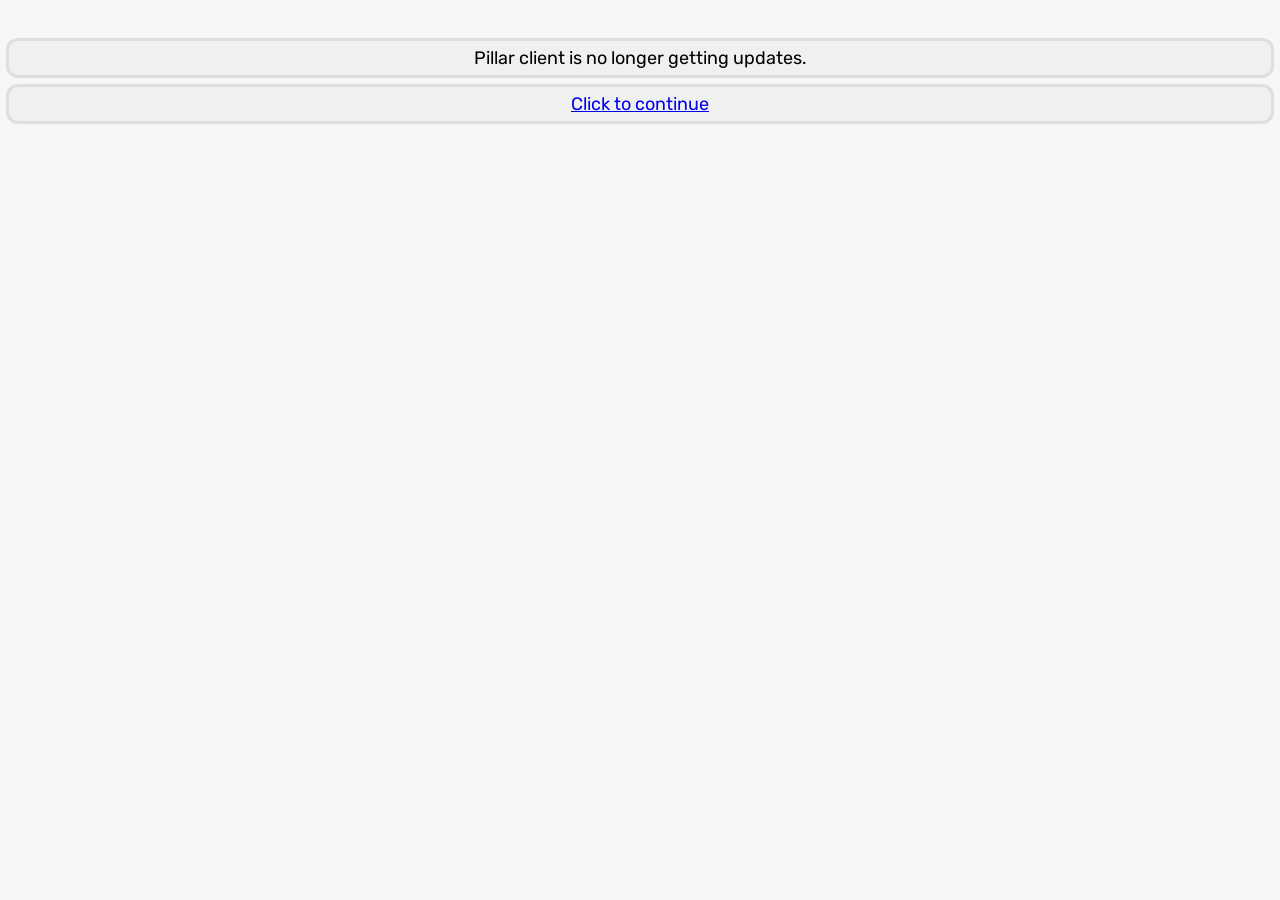
==== commit cc4f2082: "a" ====
--- a/index.html
+++ b/index.html
@@ -41,8 +41,7 @@
     </style>
   </head>
   <body>
-  <!--<div class="post">This is a post!</div>-->
   <main>
-  <div id="scene"><pghead><b>Hey!</b> Pillar client is no longer getting updates.</pghead><a href="./client.html"><pghead>Click to continue</pghead></a></div>
+  <div id="scene"><pghead>Pillar client is no longer getting updates.</pghead><a href="./client.html"><pghead>Click to continue</pghead></a></div>
   </body>
 </html>
